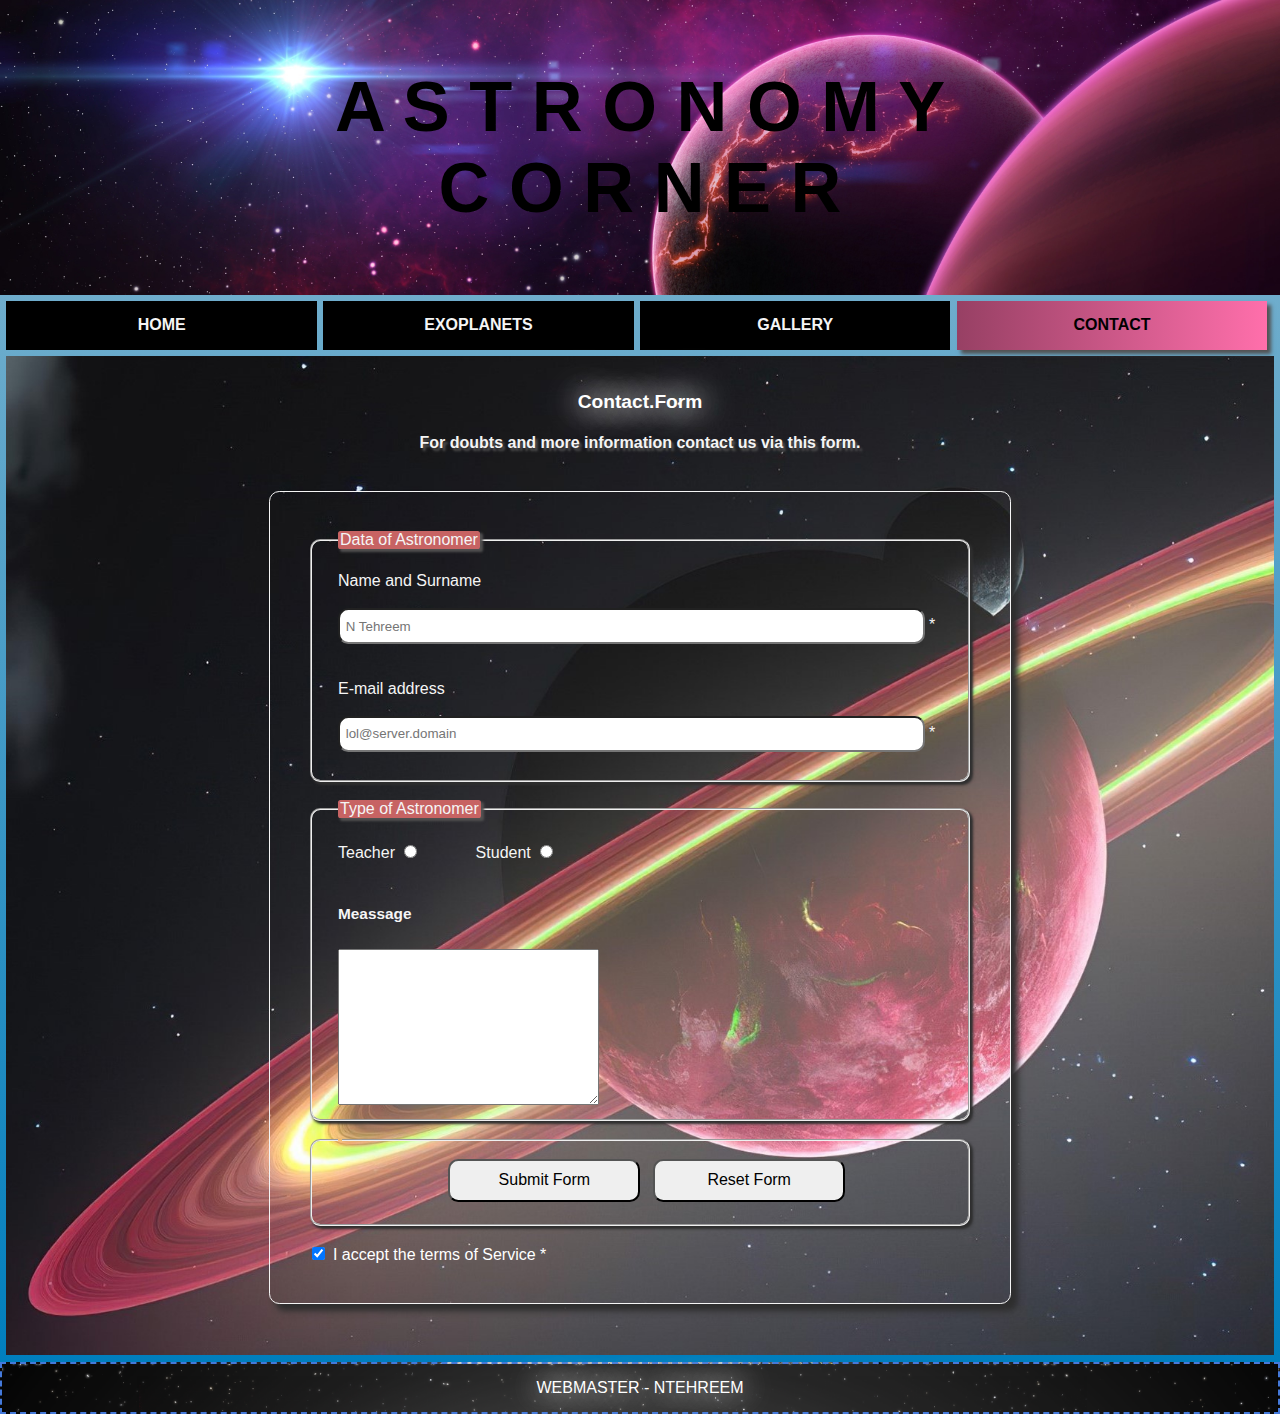
==== contact.html @ a202eca1 "First Version [pagada inicial] - ASTRONOMY CORNER" ====
<!DOCTYPE html>
<html lang="ca">

<head>
    <meta charset="UTF-8">
    <meta name="viewport" content="width=device-width, initial-scale=1.0">
    <title>ASTRONOMY CORNER</title>

    <!-- codi per la icona a la costat esquerra del title del totes les pàgines  -->
    <link rel="website icon" type="png" href="img/webicon.png">
    <link rel="stylesheet" href="styles.css">
    <script src="script.js"></script>
</head>

<body>
    <header>
        <h1>
            <span>A</span>
            <span>S</span>
            <span>T</span>
            <span>R</span>
            <span>O</span>
            <span>N</span>
            <span>O</span>
            <span>M</span>
            <span>Y</span>
            <br>
            <span>C</span>
            <span>O</span>
            <span>R</span>
            <span>N</span>
            <span>E</span>
            <span>R</span>
        </h1>
    </header>

    <section>
        <nav>
            <ul>
                <li><a href="index.html">HOME</a></li>
                <li><a href="table.html">EXOPLANETS</a></li>
                <li><a href="gallery.html">GALLERY</a></li>
                <li><a class="active" href="contact.html">CONTACT</a></li>
            </ul>
        </nav>

        <article class="contact">
            <h3 class="htext">
                <span class="htext htext1">Contact.</span>
                <span class="htext htext3">Form</span>
            </h3>

            <h4>For doubts and more information contact us via this form.</h4>
            <br>
            <form id="primerform" name="primerform" action="gracies.html" onsubmit="return validarForm();"
                method="post">
                <fieldset>
                    <legend>Data of Astronomer</legend>
                    <br>
                    <label for="Nom">Name and Surname</label><br>
                    <br>
                    <input type="text" name="nom" id="nom" placeholder=" N Tehreem" maxlength="25" required> * <br>
                    <br>
                    <br>
                    <label for="email">E-mail address</label><br>
                    <br>
                    <input type="email" name="mail" id="mail" placeholder=" lol@server.domain" required> * <br>
                    <br>
                </fieldset>
                <br>

                <fieldset>
                    <legend> Type of Astronomer </legend>
                    <br>
                    <label for="radio">Teacher</label>
                    <input type="radio" name="typeastronomer" id="Teacher">
                    <label for="radio">Student</label>
                    <input type="radio" name="typeastronomer" id="Student"><br>
                    <br>

                    <h5>Meassage</h5>
                    <textarea name="message" rows="10" cols="30"></textarea>
                </fieldset>
                <br>

                <fieldset class="flexcontainer">
                    <legend></legend>
                    <br>
                    <div><button type="submit">Submit Form</button></div>
                    <div><button type="reset">Reset Form</button></div>
                    <br>
                </fieldset>
                <br>
                <input type="checkbox" name="checkbox" id="checkbox" class="checkbox" checked required>
                <label for="checkbox">I accept the terms of Service *</label>

            </form><br>
            <br>
        </article>
    </section>
    <footer>WEBMASTER - NTEHREEM</footer>
</body>

</html>
---- styles.css ----
* {
    box-sizing: border-box;
}

/* ----------------------------------CSS DE INDEX.HTML---------------------------------- */
/* codi del body totes les pàgines web */
body {
    background-color: rgb(111, 173, 204);
    margin: 0;
    font-family: Verdana, Geneva, Tahoma, sans-serif;
}

/* codi footer de totes les pàgines */
footer {
    width: 100%;
    color: white;
    background-color: rgb(0, 0, 0);
    border: 0.2vw dashed rgb(68, 121, 218);
    padding: 1.2vw;
    text-align: center;
    text-shadow:
        0 0 2vw rgb(255, 255, 255),
        0 0 3vw rgb(255, 255, 255);
    background-image: url('img/footer.png');
    background-size: cover;
}

/* codi header de totes les pàgines */
header {
    width: 100%;
    padding: 1.5vw;
    background-image: url('img/planets.jpg');
    background-size: cover;
}

/* heading1 dins del heading de totes les pàgines */
h1 {
    font-size: 5.5vw;
    text-align: center;
    color: black;
    text-align: center;
}

/* codi animació del h1 per totes les pàgines */
h1 span {
    animation: animate 2.5s ease-in infinite;
}

h1 span:nth-child(1) {
    animation-delay: 0s;
}

h1 span:nth-child(2) {
    animation-delay: 0.1s;
}

h1 span:nth-child(3) {
    animation-delay: 0.2s;
}

h1 span:nth-child(4) {
    animation-delay: 0.3s;
}

h1 span:nth-child(5) {
    animation-delay: 0.4s;
}

h1 span:nth-child(6) {
    animation-delay: 0.5s;
}

h1 span:nth-child(7) {
    animation-delay: 0.6s;
}

h1 span:nth-child(8) {
    animation-delay: 0.7s;
}

h1 span:nth-child(9) {
    animation-delay: 0.8s;
}

h1 span:nth-child(10) {
    animation-delay: 0.9s;
}

h1 span:nth-child(11) {
    animation-delay: 1s;
}

h1 span:nth-child(12) {
    animation-delay: 1.1s;
}

h1 span:nth-child(13) {
    animation-delay: 1.2s;
}

h1 span:nth-child(14) {
    animation-delay: 1.3s;
}

h1 span:nth-child(15) {
    animation-delay: 1.4s;
}

h1 span:nth-child(16) {
    animation-delay: 1.5s;
}

@keyframes animate {

    0%,
    100% {
        color: white;
        filter: blur(0.2vw);
        text-shadow:
            0 0 0.5vw rgb(0, 225, 255),
            0 0 1vw rgb(0, 225, 255),
            0 0 20vw rgb(0, 225, 255),
            0 0 4vw rgb(0, 225, 255),
            0 0 6vw rgb(0, 225, 255),
            0 0 10vw rgb(0, 225, 255),
            0 0 15vw rgb(0, 225, 255),
            0 0 20vw rgb(0, 225, 255);
    }

    5%,
    95% {
        color: black;
        filter: blur(0vw);
        text-shadow: none;
    }
}


section {
    flex-wrap: wrap;
    width: 100%;
    color: white;
    background-image: linear-gradient(to top, rgb(0, 126, 189), rgb(111, 173, 204));
    padding: 0.5vw;
}

/* codi per la bara de navegació (nav)*/
nav {
    flex: 1;
}

nav ul {
    list-style-type: none;
    padding: 0;
    margin-top: 0;
    margin-bottom: 0;
    display: flex;
}

nav ul li {
    flex: 20%;
    padding-bottom: 0.5vw;

}

section ul li a {
    color: whitesmoke;
    padding: 1.2vw;
    text-align: center;
    display: inline-block;
    width: 98%;
    margin: 0%;
    background-color: black;
    font-weight: bolder;
    text-decoration: none;
}

/* codi article de totes les pàgines */
article {
    flex: 4;
    background-color: rgb(0, 0, 0);
    padding: 1.2vw;
}

/* codi i animació del heading 3 dins del article */
h3 {
    font-size: 1.5vw;
    display: flex;
    justify-content: center;
    text-shadow:
        0 0 2vw whitesmoke,
        0 0 3vw whitesmoke,
        0 0 4vw whitesmoke;
}

.htext {
    animation: color-animation 4s linear infinite;
}

.htext1 {
    --color-1: #f3915c;
    --color-2: #3D8DAE;
    --color-3: #e6908e;
}

.htext2 {
    --color-1: #e4ba61;
    --color-2: #ACCFCB;
    --color-3: #3db4bd;
}

.htext3 {
    --color-1: #ACCFCB;
    --color-2: #E4A9A8;
    --color-3: #ACCFCB;
}

@keyframes color-animation {
    0% {
        color: var(--color-1)
    }

    32% {
        color: var(--color-1)
    }

    33% {
        color: var(--color-2)
    }

    65% {
        color: var(--color-2)
    }

    66% {
        color: var(--color-3)
    }

    99% {
        color: var(--color-3)
    }

    100% {
        color: var(--color-1)
    }
}

/* codi imagtes especifiques de la pàgina home*/
img[src="img/milkyway.jpg"] {
    width: 100%;
    /* padding-top: 3vw; */
}

img[src="img/asteroidbelt.jpg"] {
    width: 100%;
    /* padding-top: 3vw; */
}

img[src="img/moonhalfside.jpg"] {
    width: 100%;
    /* padding-top: 3vw; */
}

/* codi animació de les imagtes de la pàgina home */
.imghome {
    padding: 0.2vw;
    transition: 0.2s;
    margin: 0 auto;
    filter: grayscale(100%);
}

.imghome:hover {
    transform: scale(1.15);
    filter: grayscale(0%);
    border: 0.1vw solid whitesmoke;
}

/* codi del a dins del bara navegació */
a:hover {
    background-image: linear-gradient(to right, rgb(151, 64, 100), rgb(255, 111, 171));
    color: black;
    box-shadow: 0.3vw 0.3vw 0.3vw rgb(82, 81, 81);
}

.active {
    background-image: linear-gradient(to right, rgb(151, 64, 100), rgb(255, 111, 171));
    color: black;
    box-shadow: 0.3vw 0.3vw 0.3vw rgb(82, 81, 81);
}

/* codi del article per tenir columnes una costat de l'altre */
.flex {
    width: 100%;
    display: flex;
}

/* codi del article per tenir tres columnes */
.column {
    flex: 35%;
    padding: 1vw;
    flex-direction: row;
    text-align: center;
    padding-right: 2vw;

}

/* codi del un clase del un div de text en la pàgina home */
.gradienthome {
    border-radius: 1vw;
    background-image: linear-gradient(to top, rgb(122, 45, 76), rgb(40, 6, 44));
    padding-top: 0.5vw;
    padding-bottom: 0.5vw;
    padding-right: 1.4vw;
}


/* ----------------------------------CSS DE TABLE.HTML---------------------------------- */
/* codi per la taula, th i td per la pàgina de EXO planets */
table,
th,
td {
    border: black 0.2vw solid;
    text-align: center;
    padding: 1.2vw;
    border-collapse: collapse;
    margin-left: 6.5vw;
    margin-right: 6.5vw;
    margin-bottom: 3.5vw;
}

/* codi per gradient per la taula de la pàgina EXO Planets */
table {
    background-image: linear-gradient(to right, rgb(20, 58, 87), rgb(92, 33, 57));
    border-radius: 2vw;
}

th {
    font-size: 1.2vw;
}

/* codi i animació dels imagtes de la pàgina EXO Planets */
.imgexo {
    width: 35vw;
    transition: 0.2s;
    filter: grayscale(100%);
}

.imgexo:hover {
    filter: grayscale(0%);
}

/* codi del una imagte especifica en la pàgina de EXO Planets */
img[src="img/visiblelight.jpg"] {
    width: 35vw;
}

/* ----------------------------------CSS DE GALLERY.HTML---------------------------------- */
.row {
    display: -ms-flexbox;
    display: flex;
    -ms-flex-wrap: wrap;
    flex-wrap: wrap;
    padding: 0 4px;
}

.gallery {
    -ms-flex: 33.33%;
    flex: 33.33%;
    max-width: 33.33%;
    padding: 2.5vw;
    transition: 0.2s;
}

/* cosi i animació dels tots les imagtes de la pàgina gallery */
.gallery img {
    margin-top: 2vw;
    vertical-align: middle;
    width: 100%;
    padding: 0.1vw;
    transition: 0.2s;
    filter: grayscale(100%);
}

.gallery img:hover {
    transform: scale(1.15);
    filter: grayscale(0%);
    border: 0.1vw solid whitesmoke;
}


/* ----------------------------------CSS DE CONTACT.HTML---------------------------------- */
/* codi per el background de la pàgina del contact */
.contact {
    background-image: url(img/redring.jpg);
    background-size: cover;
}

h4 {
    color: whitesmoke;
    text-align: center;
    text-shadow: 0.2vw 0.2vw 0.2vw rgb(87, 87, 87);
}

h5 {
    color: whitesmoke;
    font-size: 1.2vw;
}

/* codi del form de la pàgina del contact */
form {
    width: 60%;
    margin: auto;
    position: relative;
    padding: 3vw;
    box-shadow: 0.5vw 0.5vw 0.5vw rgb(46, 46, 46);
    border-radius: 0.8vw;
    border: 1px solid whitesmoke;
    /* background-color: whitesmoke; */
    /* opacity: 0.5; */
}

fieldset {
    color: whitesmoke;
    padding-left: 2vw;
    box-shadow: 0.2vw 0.2vw 0.2vw rgb(46, 46, 46);
    border-radius: 0.8vw;
}

.flexcontainer {
    display: flex;
    justify-content: center;
    color: whitesmoke;
}

legend {
    background-color: rgb(199, 99, 99);
    border-radius: 0.2vw;
    box-shadow: 0.2vw 0.2vw 0.2vw rgb(82, 81, 81);
}

#nom,
#mail {
    width: 95%;
    height: 2.8vw;
    border-radius: 0.8vw;
}

#nom:hover,
#mail:hover {
    background-color: rgb(192, 192, 192);
}

#Teacher {
    margin-right: 4.2vw;
}

option {
    height: 1.8vw;
}

p {
    padding-left: 2vw;
}

/* input[required]{
    border-color: rgb(255, 94, 94);
} */

.checkbox {
    color: whitesmoke;
}

/* codi del botons de la pàgina del contact i la seva animació */
button {
    width: 15vw;
    font-size: 1.25vw;
    border-radius: 0.8vw;
    margin: 0.5vw;
    margin-top: 1vw;
    margin-bottom: 1vw;
    padding: 0.8vw;
}

button[type="submit"]:hover {
    background-image: linear-gradient(to left, rgb(23, 146, 7), rgb(149, 167, 147));
    box-shadow: 0.2vw 0.2vw 0.2vw rgb(46, 46, 46);
}

button[type="reset"]:hover {
    background-image: linear-gradient(to left, rgb(255, 86, 86), rgb(236, 169, 169));
    box-shadow: 0.2vw 0.2vw 0.2vw rgb(46, 46, 46);
}


/* codi del media query per totes les pàgines */
@media only screen and (max-width: 600px) {
    .flex {
        width: 100%;
        flex-direction: column;
    }

    nav ul {
        flex-direction: column;
    }

    section ul li a {
        width: 100%;
    }

    .imghome {
        padding: 3vw;
        transition: 0.2s;
        /* Animation */
        margin: 0 auto;
    }

    .imghome:hover {
        transform: scale(1.1);
    }
}
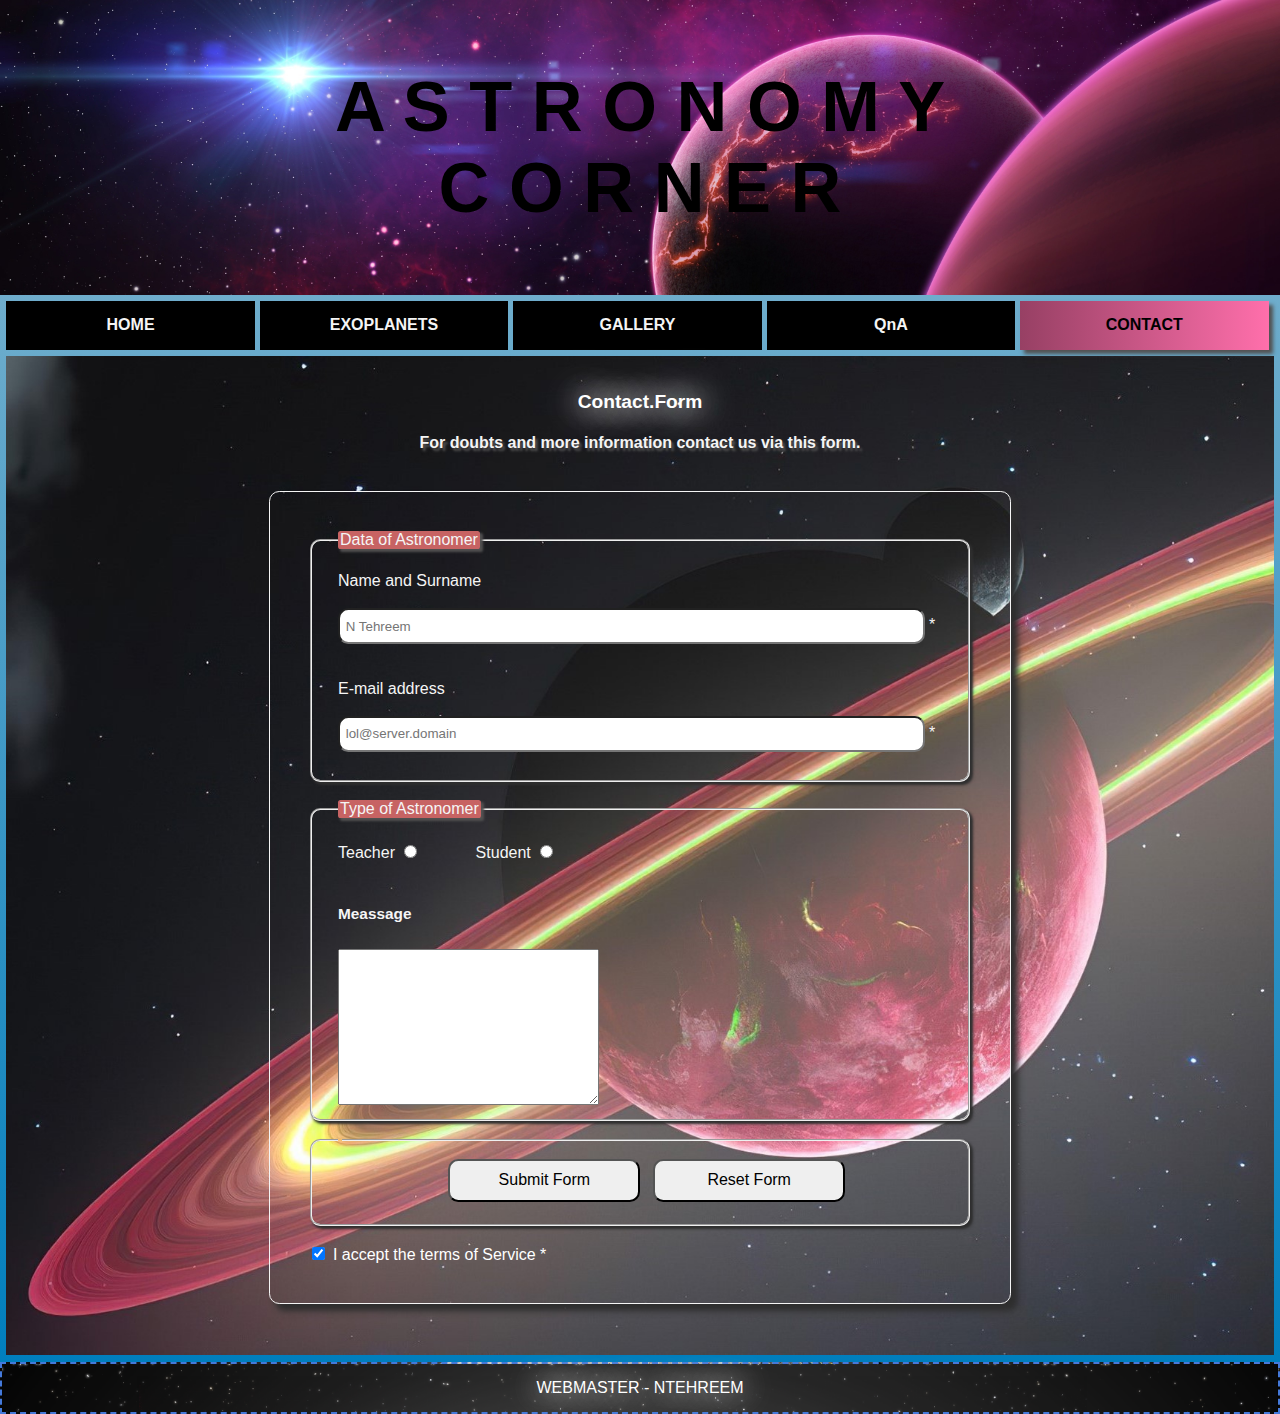
==== commit 29cf7cb1: "second version - ASTRONOMY CORNER" ====
--- a/contact.html
+++ b/contact.html
@@ -40,6 +40,7 @@
                 <li><a href="index.html">HOME</a></li>
                 <li><a href="table.html">EXOPLANETS</a></li>
                 <li><a href="gallery.html">GALLERY</a></li>
+                <li><a href="qna.html">QnA</a></li>
                 <li><a class="active" href="contact.html">CONTACT</a></li>
             </ul>
         </nav>
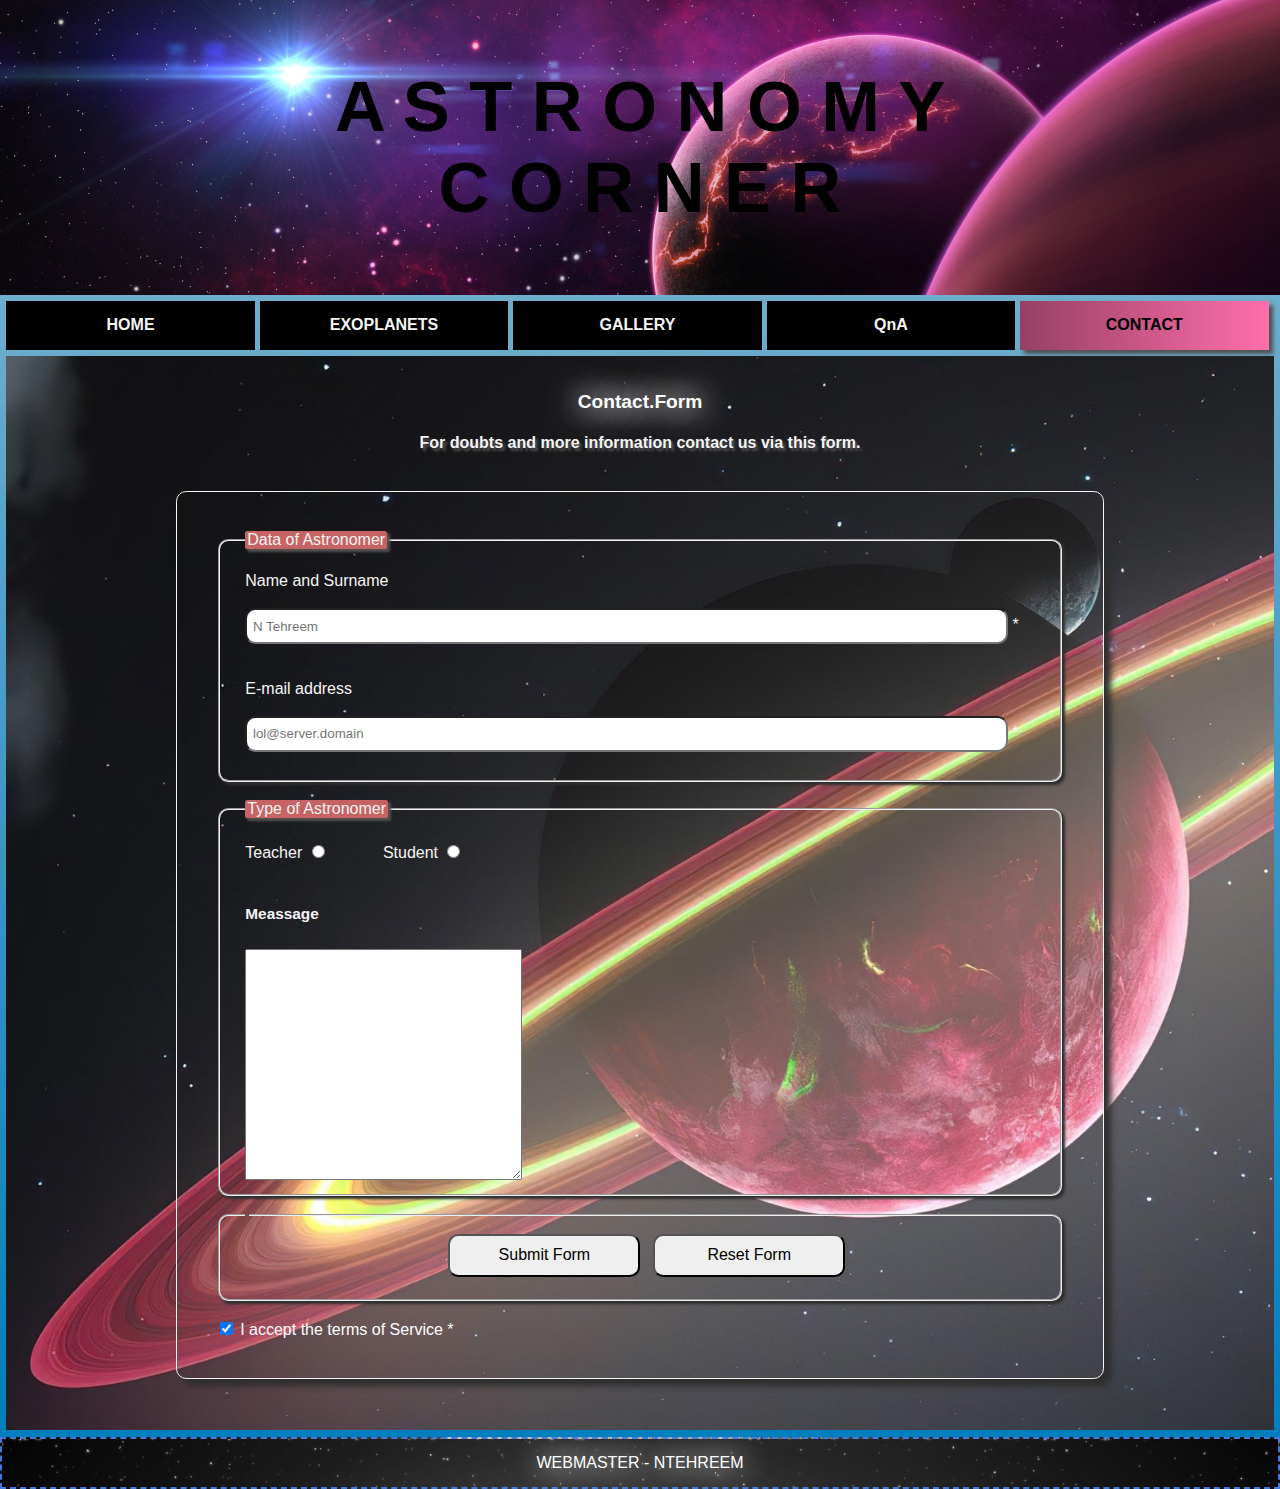
==== commit fd375c4a: "Second version - ASTRONOMY CORNER" ====
--- a/contact.html
+++ b/contact.html
@@ -1,5 +1,5 @@
 <!DOCTYPE html>
-<html lang="ca">
+<html lang="en">
 
 <head>
     <meta charset="UTF-8">
@@ -53,7 +53,7 @@
 
             <h4>For doubts and more information contact us via this form.</h4>
             <br>
-            <form id="primerform" name="primerform" action="gracies.html" onsubmit="return validarForm();"
+            <form id="primerform" name="primerform" onsubmit="return validarForm();"
                 method="post">
                 <fieldset>
                     <legend>Data of Astronomer</legend>
@@ -80,7 +80,7 @@
                     <br>
 
                     <h5>Meassage</h5>
-                    <textarea name="message" rows="10" cols="30"></textarea>
+                    <textarea name="message" rows="15" cols="32"></textarea>
                 </fieldset>
                 <br>
 
--- a/styles.css
+++ b/styles.css
@@ -314,14 +314,14 @@
 }
 
 
-/* ----------------------------------CSS DE TABLE.HTML---------------------------------- */
+/* ----------------------------------CSS DE TABLE.HTML I QNA.HTML---------------------------------- */
 /* codi per la taula, th i td per la pàgina de EXO planets */
 table,
 th,
 td {
     border: black 0.2vw solid;
     text-align: center;
-    padding: 1.2vw;
+    padding: 2vw;
     border-collapse: collapse;
     margin-left: 6.5vw;
     margin-right: 6.5vw;
@@ -408,7 +408,7 @@
 
 /* codi del form de la pàgina del contact */
 form {
-    width: 60%;
+    width: 75%;
     margin: auto;
     position: relative;
     padding: 3vw;
@@ -517,4 +517,22 @@
     .imghome:hover {
         transform: scale(1.1);
     }
+
+    .htext {
+        font-size: 2vw;
+    }
+
+    h5{
+        font-size: 2.5vw;
+    }
+
+    #nom,
+    #mail {
+        width: 90%;
+        height: 5vw;
+    }
+
+    button {
+        font-size: 2vw;
+    }
 }